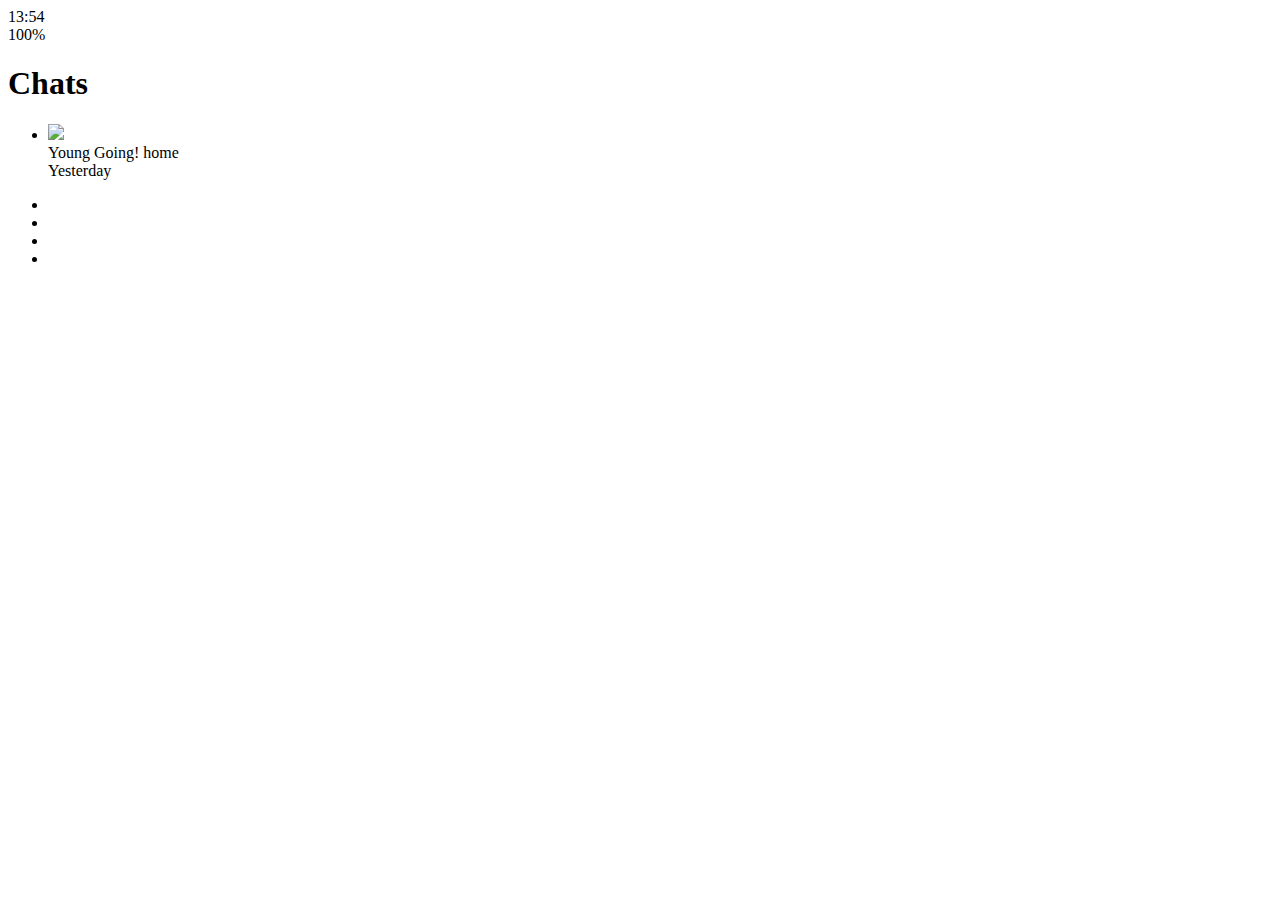
==== index.html @ 57462ce2 "More" ====
<!DOCTYPE html>
<html lang="en">
  <head>
    <meta charset="UTF-8" />
    <meta name="viewport" content="width=device-width, initial-scale=1.0" />
    <link
      rel="stylesheet"
      href="https://use.fontawesome.com/releases/v5.13.0/css/all.css"
      integrity="sha384-Bfad6CLCknfcloXFOyFnlgtENryhrpZCe29RTifKEixXQZ38WheV+i/6YWSzkz3V"
      crossorigin="anonymous"
    />

    <title>Chats_KAKAOCLONE</title>
  </head>
  <body>
    <div class="status-bar">
      <div class="status-bar__column">
        <span class="status-bar__clock">13:54</span>
      </div>
      <div class="status-bar__column">
        <i class="fas fa-clock"></i>
        <i class="fas fa-volume-off"></i>
        <i class="fas fa-wifi"></i>
        <span class="status-bar__battery-level">100%</span>
        <i class="fas fa-battery-full"></i>
      </div>
    </div>
    <header class="header">
      <div class="header__header-column"></div>
      <h1 class="header__title">Chats</h1>
      <div class="header__header-column">
        <span class="header__icon">
          <i class="fas fa-search"></i>
        </span>
        <span class="header__icon">
          <i class="far fa-comment"></i>
        </span>
        <span class="header__icon">
          <i class="fas fa-cog"></i>
        </span>
      </div>
    </header>
    <main class="chats">
      <ul class="chats__list">
        <li class="chats__chat chat">
          <div class="chat__column">
            <img class="chat__avatar g-avatar" src="simpson.jpg" />
            <div class="chat__content">
              <span class="chat__username">
                Young
              </span>
              <span class="chat__preview">Going! home</span>
            </div>
          </div>
          <div class="chat__column">
            <span class="chat__timestamp">Yesterday</span>
          </div>
        </li>
      </ul>
    </main>
    <nav class="nav">
      <ul class="list">
        <li class="nav__list-item">
          <a href="friends.html" class="nav__list-link"
            ><i class="far fa-user"></i
          ></a>
        </li>
        <li class="nav__list-item">
          <a href="index.html" class="nav__list-link"
            ><i class="fas fa-comment"></i
          ></a>
        </li>
        <li class="nav__list-item">
          <a href="find.html" class="nav__list-link"
            ><i class="fas fa-search"></i>
          </a>
        </li>
        <li class="nav__list-item">
          <a href="more.html" class="nav__list-link">
            <i class="fas fa-ellipsis-h"></i>
          </a>
        </li>
      </ul>
    </nav>
  </body>
</html>
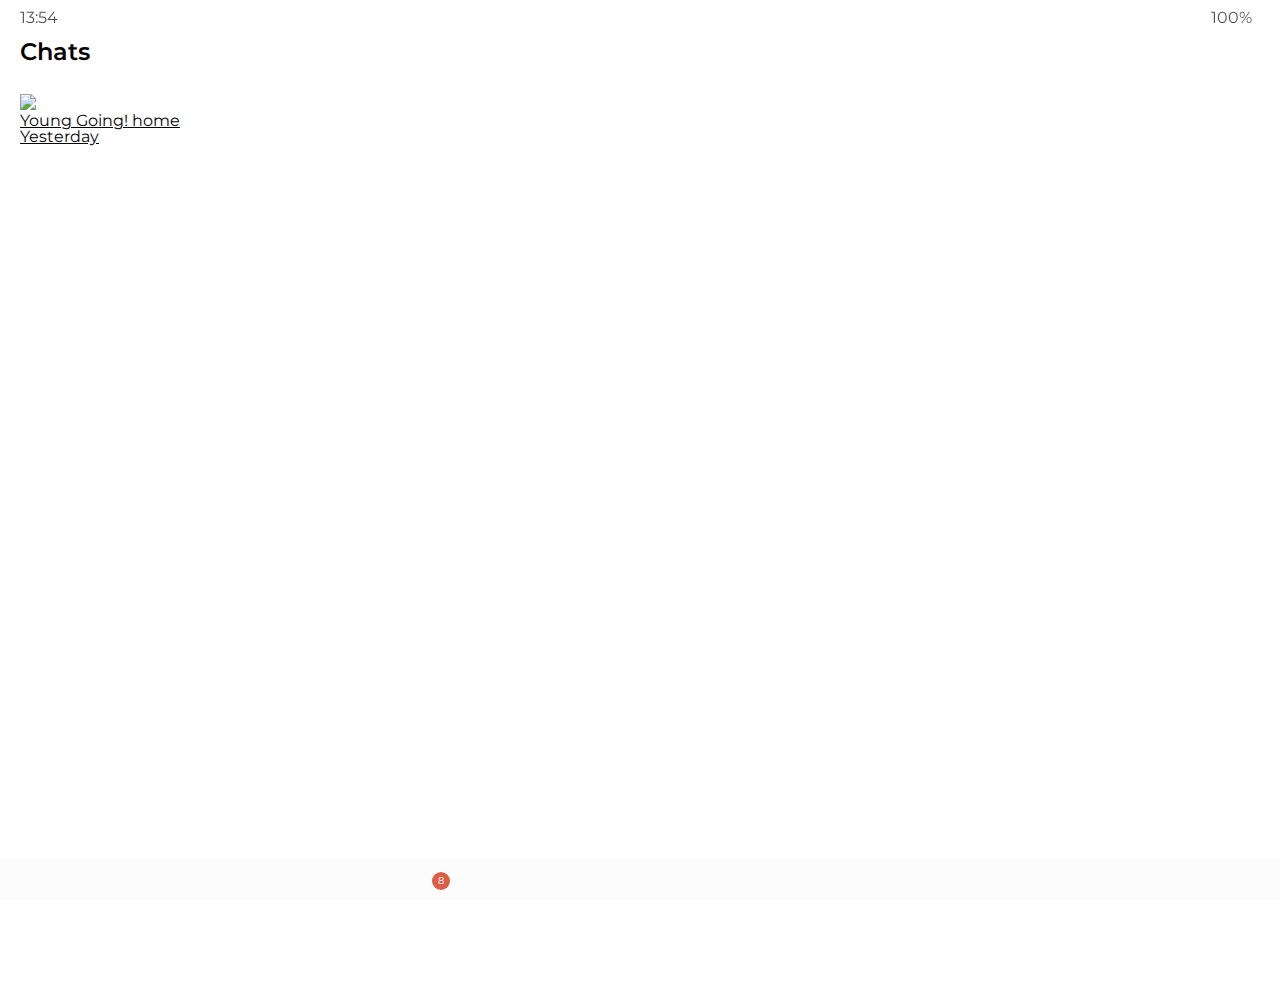
==== commit 5735c14a: "div, fa-2x fixed" ====
--- a/index.html
+++ b/index.html
@@ -9,6 +9,7 @@
       integrity="sha384-Bfad6CLCknfcloXFOyFnlgtENryhrpZCe29RTifKEixXQZ38WheV+i/6YWSzkz3V"
       crossorigin="anonymous"
     />
+    <link rel="stylesheet" href="css/styles.css" />
 
     <title>Chats_KAKAOCLONE</title>
   </head>
@@ -26,8 +27,9 @@
       </div>
     </div>
     <header class="header">
-      <div class="header__header-column"></div>
-      <h1 class="header__title">Chats</h1>
+      <div class="header__header-column">
+        <h1 class="header__title">Chats</h1>
+      </div>
       <div class="header__header-column">
         <span class="header__icon">
           <i class="fas fa-search"></i>
@@ -43,31 +45,34 @@
     <main class="chats">
       <ul class="chats__list">
         <li class="chats__chat chat">
-          <div class="chat__column">
-            <img class="chat__avatar g-avatar" src="simpson.jpg" />
-            <div class="chat__content">
-              <span class="chat__username">
-                Young
-              </span>
-              <span class="chat__preview">Going! home</span>
+          <a href="chat.html">
+            <div class="chat__column">
+              <img class="chat__avatar g-avatar" src="simpson.jpg" />
+              <div class="chat__content">
+                <span class="chat__username">
+                  Young
+                </span>
+                <span class="chat__preview">Going! home</span>
+              </div>
             </div>
-          </div>
-          <div class="chat__column">
-            <span class="chat__timestamp">Yesterday</span>
-          </div>
+            <div class="chat__column">
+              <span class="chat__timestamp">Yesterday</span>
+            </div>
+          </a>
         </li>
       </ul>
     </main>
     <nav class="nav">
       <ul class="list">
         <li class="nav__list-item">
-          <a href="friends.html" class="nav__list-link"
-            ><i class="far fa-user"></i
+          <a href="friends.html" class="nav__list-link">
+            <i class="far fa-user"></i
           ></a>
         </li>
         <li class="nav__list-item">
-          <a href="index.html" class="nav__list-link"
-            ><i class="fas fa-comment"></i
+          <a href="index.html" class="nav__list-link">
+            <div class="nav__badge">8</div>
+            <i class="fas fa-comment"></i
           ></a>
         </li>
         <li class="nav__list-item">
--- a/css/styles.css
+++ b/css/styles.css
@@ -0,0 +1,20 @@
+@import url("https://fonts.googleapis.com/css?family=Montserrat:400,600&display=swap");
+@import "reset.css";
+@import "status-bar.css";
+@import "header.css";
+@import "nav.css";
+
+body {
+  background-color: white;
+  padding: 10px 20px;
+  color: #030303;
+  font-family: "Montserrat", -apple-system, BlinkMacSystemFont, "Segoe UI",
+    Roboto, Oxygen, Ubuntu, Cantarell, "Open Sans", "Helvetica Neue", sans-serif;
+  height: 1000px;
+}
+* {
+  box-sizing: border-box;
+}
+a {
+  color: inherit;
+}
